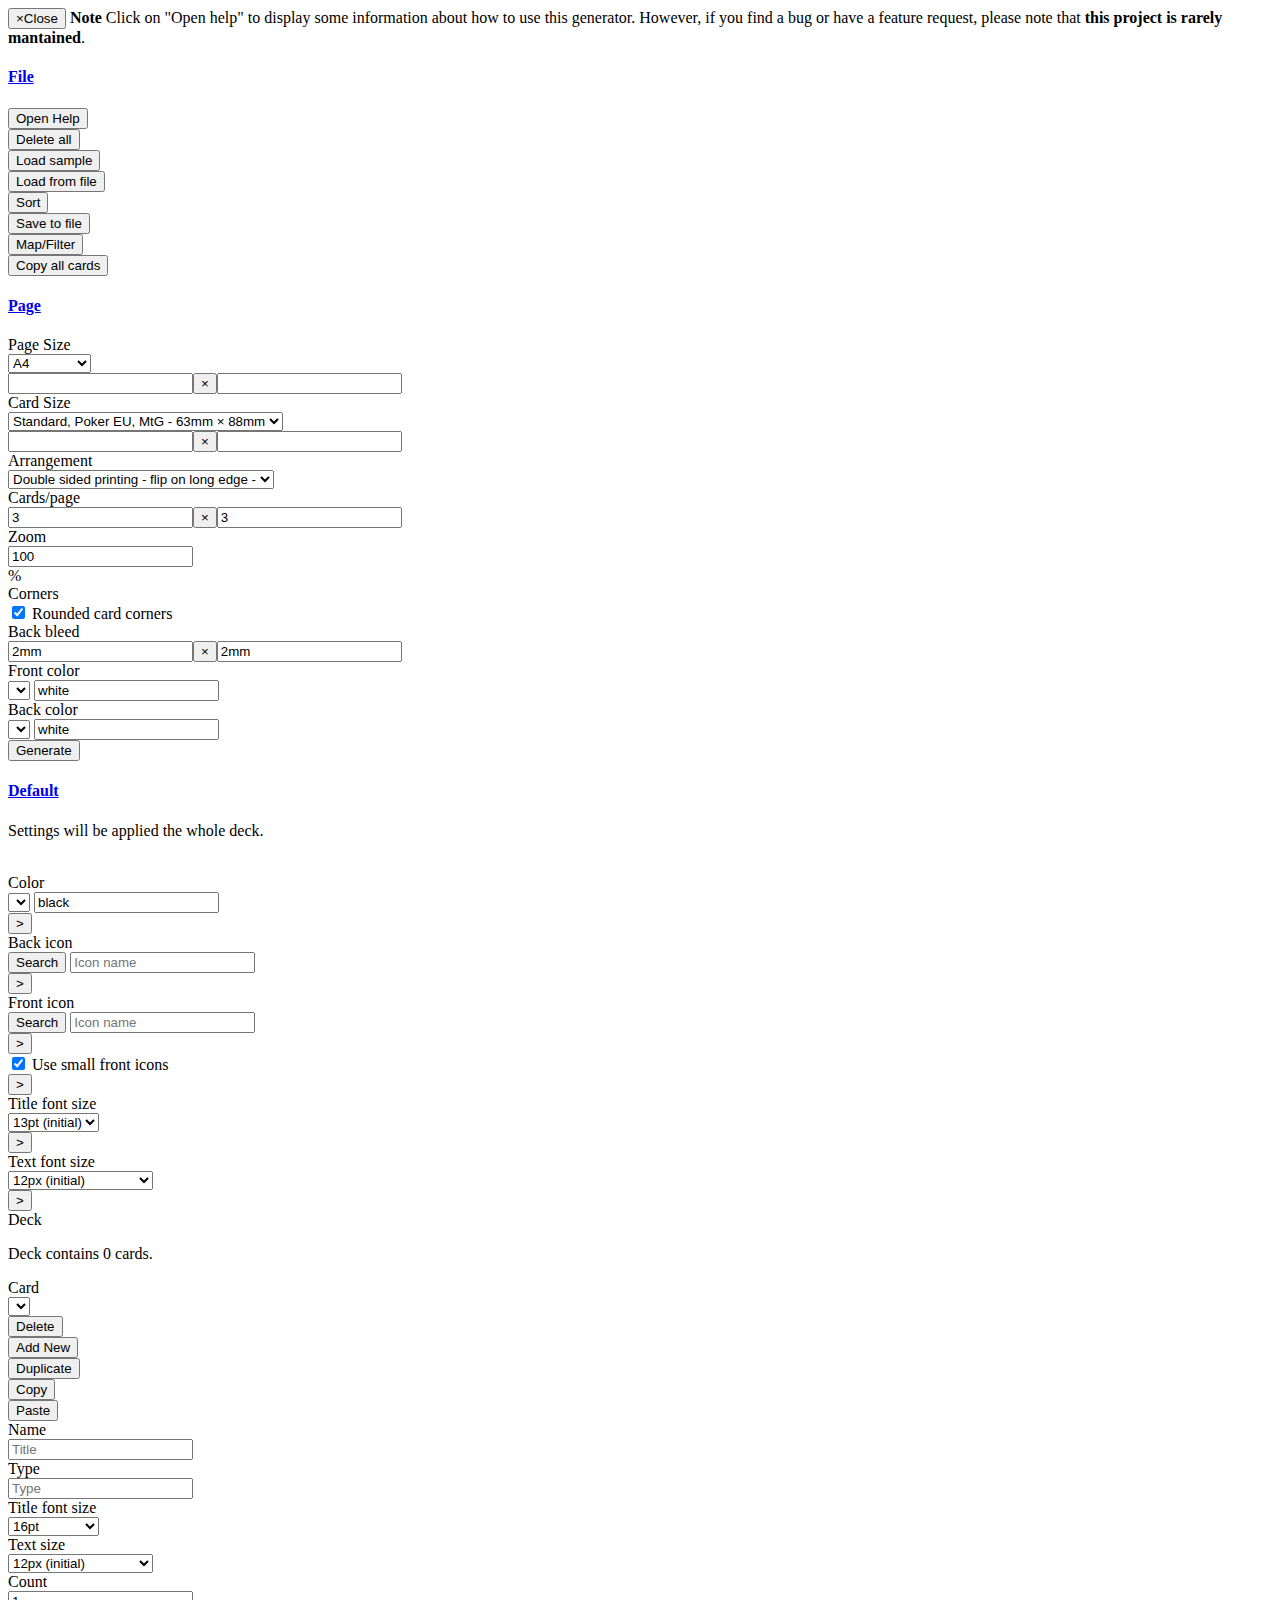
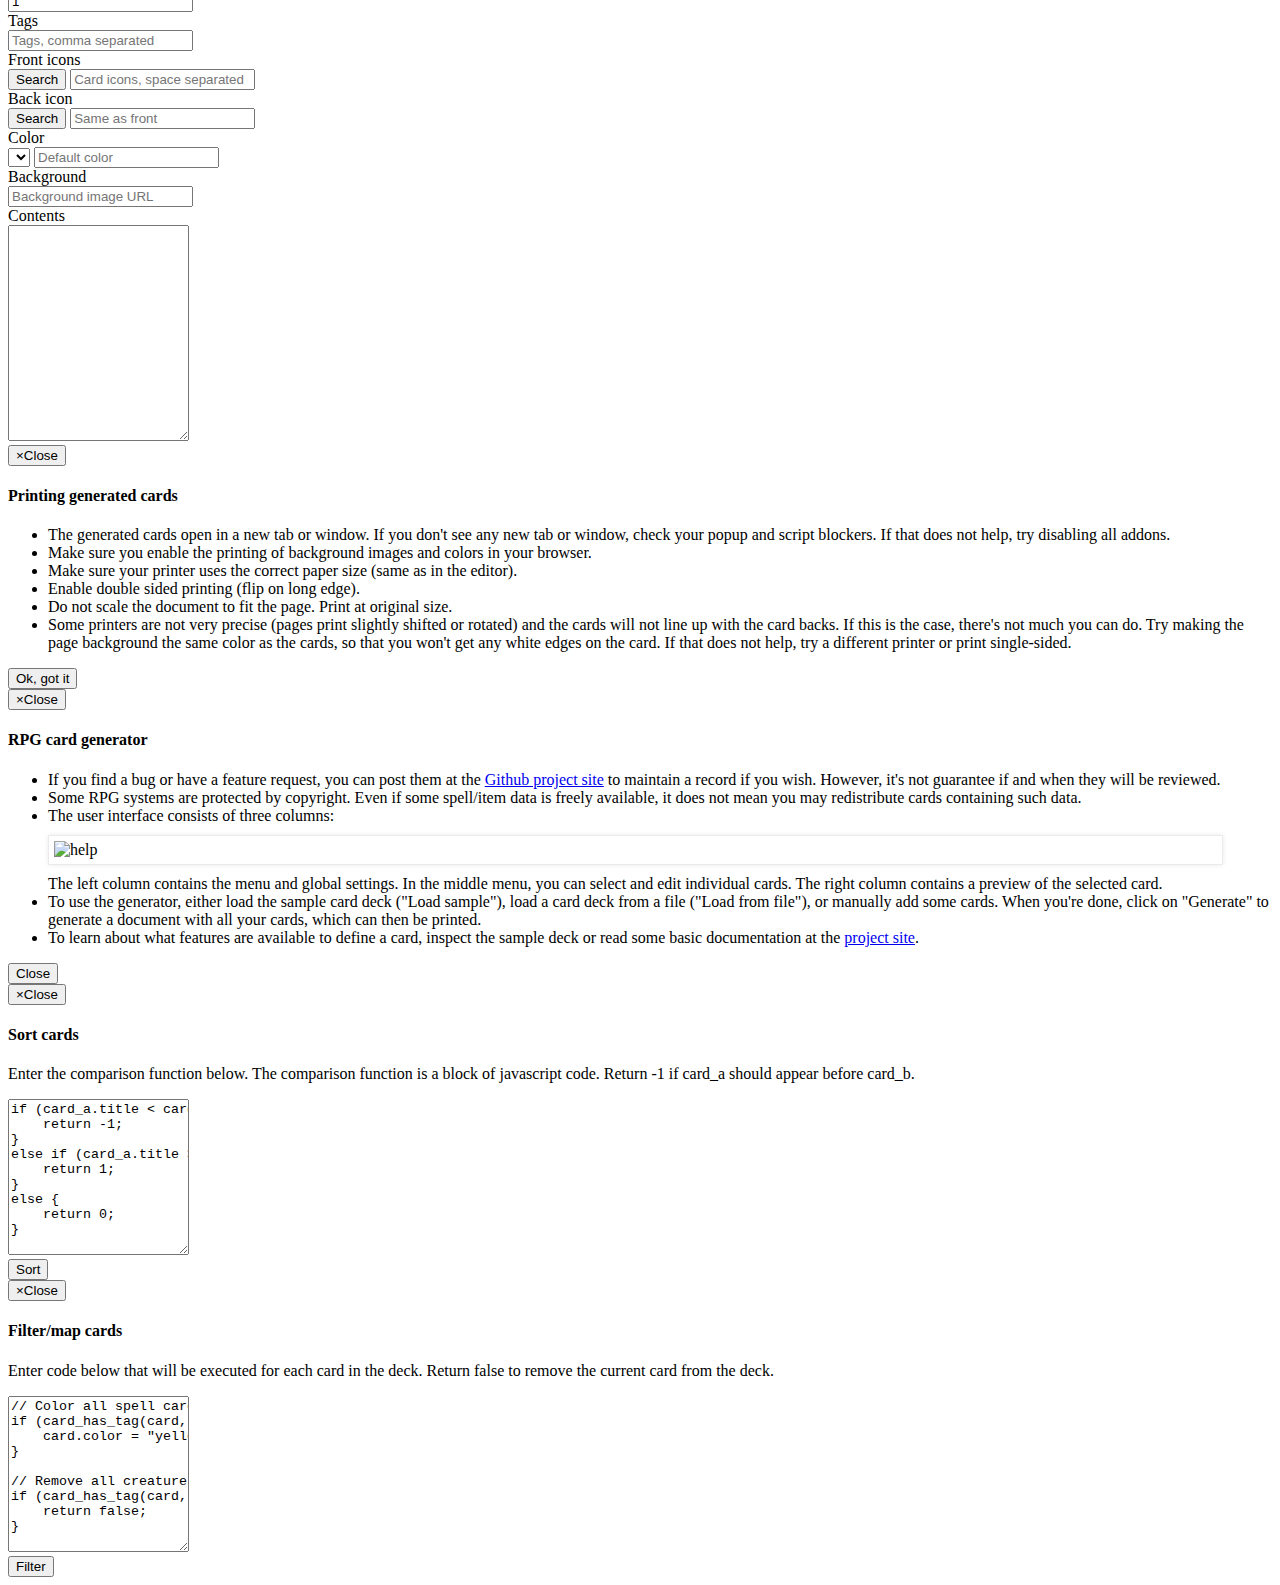
==== generator/index.html @ 1b995538 "feat: add a "card type" property that is editable in a dedicated input field and rendered right-alig" ====
﻿<!DOCTYPE html>
<html lang="en">

<head>
    <!-- Global site tag (gtag.js) - Google Analytics -->
    <!-- script async src="https://www.googletagmanager.com/gtag/js?id=UA-61016456-4"></script>
    <script>
        window.dataLayer = window.dataLayer || [];
        function gtag(){dataLayer.push(arguments);}
        gtag('js', new Date());

        gtag('config', 'UA-61016456-4');
    </script -->
    <title>RPG cards</title>
    <meta charset="UTF-8">
    <!-- Library: jQuery -->
    <script type="text/javascript" src="lib/jquery/jquery.min.js" charset="utf-8"></script>
    <!-- Library: Bootstrap -->
    <script type="text/javascript" src="lib/bootstrap/js/bootstrap.min.js" charset="utf-8"></script>
    <link rel="stylesheet" type="text/css" href="lib/bootstrap/css/bootstrap.min.css" />
    <link rel="stylesheet" type="text/css" href="lib/bootstrap/css/bootstrap-theme.min.css" />
    <!-- Library: Bootstrap typeahead -->
    <script type="text/javascript" src="lib/typeahead/bootstrap3-typeahead.min.js" charset="utf-8"></script>
    <!-- Library: Color picker -->
    <link href="lib/colorpicker/css/bootstrap-colorselector.css" rel="stylesheet" />
    <script type="text/javascript" src="lib/colorpicker/js/bootstrap-colorselector.js" charset="utf-8"></script>
    <!-- Data -->
    <script type="text/javascript" src="data/card_data_example.js"></script>
    <!-- Javascript -->
    <script type="text/javascript" src="js/common.js"></script>
    <script type="text/javascript" src="js/cards.js"></script>
    <script type="text/javascript" src="js/colors.js"></script>
    <script type="text/javascript" src="js/icons.js"></script>
    <script type="text/javascript" defer src="js/ui.js"></script>
    <!-- Fonts -->
    <link href='https://fonts.googleapis.com/css?family=Noto+Sans:400,700,400italic,700italic' rel='stylesheet'
        type='text/css'>
    <link href='https://fonts.googleapis.com/css?family=Lora:700' rel='stylesheet' type='text/css'>
    <link href="fonts/game-icons.css" rel="stylesheet" />
    <!-- CSS -->
    <link href="css/ui.css" rel="stylesheet" />
    <link href="css/cards.css" rel="stylesheet" />
    <link href="css/card-size.css" rel="stylesheet" />
    <link href="css/icons.css" rel="stylesheet" />
    <link href="css/custom-icons.css" rel="stylesheet" />
    <link href="css/style.css" rel="stylesheet" />
</head>

<body>
    <div class="container-fluid">
        <!--<h1 class="page-header">RPG card generator</h1>-->
        <div class="row">
            <div class="alert alert-warning alert-dismissible" role="alert">
                <button type="button" class="close" data-dismiss="alert"><span aria-hidden="true">&times;</span><span
                        class="sr-only">Close</span></button>
                <strong>Note</strong>
                Click on "Open help" to display some information about how to use this generator.
                However, if you find a bug or have a feature request, please note that <strong>this project is rarely mantained</strong>.
            </div>
        </div>
        <div class="row">
            <div class="col-md-12 col-lg-3">


                <div class="panel-group" id="accordion" role="tablist" aria-multiselectable="true">


                    <div class="panel panel-default">
                        <div class="panel-heading" role="tab" id="headingOne">
                            <h4 class="panel-title">
                                <a role="button" data-toggle="collapse" data-parent="#accordion" href="#collapseOne"
                                    aria-expanded="true" aria-controls="collapseOne">
                                    <!-- PANEL TITLE -->
                                    File
                                    <!-- /PANEL TITLE -->
                                </a>
                            </h4>
                        </div>
                        <div id="collapseOne" class="panel-collapse collapse in" role="tabpanel"
                            aria-labelledby="headingOne">
                            <div class="panel-body">
                                <!-- PANEL BODY -->
                                <form style="display:none" id="file-load-form">
                                    <input type="file" id="file-load" name="files[]" multiple class="form-control"
                                        style="display:none" />
                                </form>
                                <form role="form" class="form-horizontal">
                                    <div class="form-group">
                                        <div class="col-sm-6">
                                            <button type="button" class="btn btn-info btn-block" id="button-help">Open
                                                Help</button>
                                        </div>
                                        <div class="col-sm-6">
                                            <button type="button" class="btn btn-danger btn-block"
                                                id="button-clear">Delete all</button>
                                        </div>
                                    </div>
                                    <div class="form-group">
                                        <div class="col-sm-6">
                                            <button type="button" class="btn btn-primary btn-block"
                                                id="button-load-sample">Load sample</button>
                                        </div>
                                        <div class="col-sm-6">
                                            <button type="button" class="btn btn-primary btn-block"
                                                id="button-load">Load from file</button>
                                        </div>
                                    </div>
                                    <div class="form-group">
                                        <div class="col-sm-6">
                                            <button type="button" class="btn btn-primary btn-block"
                                                id="button-sort">Sort</button>
                                        </div>
                                        <div class="col-sm-6">
                                            <button type="button" class="btn btn-primary btn-block" id="button-save"
                                                onclick="ui_save_file()">Save to file</button>
                                            <a href="" download="rpg_cards.json" id="file-save-link"
                                                style="display:none">Hidden download link</a>
                                        </div>
                                    </div>
                                    <div class="form-group">
                                        <div class="col-sm-6">
                                            <button type="button" class="btn btn-primary btn-block"
                                                id="button-filter">Map/Filter</button>
                                        </div>
                                        <div class="col-sm-6">
                                            <button type="button" class="btn btn-primary btn-block"
                                                id="button-copy-all">Copy all cards</button>
                                        </div>
                                    </div>
                                    <!--<span class="help-block">Generated cards open in a new tab or window.</span>-->
                                </form>
                                <!-- /PANEL BODY -->
                            </div>
                        </div>
                    </div>


                    <div class="panel panel-default">
                        <div class="panel-heading" role="tab" id="headingTwo">
                            <h4 class="panel-title">
                                <a class="collapsed" role="button" data-toggle="collapse" data-parent="#accordion"
                                    href="#collapseTwo" aria-expanded="false" aria-controls="collapseTwo">
                                    <!-- PANEL TITLE -->
                                    Page
                                    <!-- /PANEL TITLE -->
                                </a>
                            </h4>
                        </div>
                        <div id="collapseTwo" class="panel-collapse collapse" role="tabpanel"
                            aria-labelledby="headingTwo">
                            <div class="panel-body">
                                <!-- PANEL BODY -->
                                <form role="form" class="form-horizontal">
                                    <div class="form-group">
                                        <label for="page-size" class="col-sm-4 control-label">Page Size</label>
                                        <div class="col-sm-8">
                                            <select class="form-control" id="page-size" data-option="page_size">
                                                <option value="210mm,297mm" selected>A4</option>
                                                <option value="210mm,280mm">PA4</option>
                                                <option value="8.5in,11in">US letter</option>
                                                <option value="2.5in,3.5in">2.5&quot; x 3.5&quot;</option>
                                                <option value="">Custom</option>
                                            </select>
                                        </div>
                                    </div>
                                    <div class="form-group" style="display: flex; align-items: center;">
                                        <div class="col-sm-4">
                                            <div class="text-right text-muted">
                                                <i id="page-orientation"></i>
                                            </div>
                                        </div>
                                        <div class="col-sm-8" style="display: flex;">
                                            <input type="text" id="page-width" class="form-control"
                                                data-option="page_width" value="">
                                            <div class="text-center"><button class="btn btn-secondary"
                                                    id="page-rotate">&times;</button></div>
                                            <input type="text" id="page-height" class="form-control"
                                                data-option="page_height" value="">
                                        </div>
                                    </div>
                                    <div class="form-group">
                                        <label for="card-size" class="col-sm-4 control-label">Card Size</label>
                                        <div class="col-sm-8">
                                            <select class="form-control" id="card-size" data-option="card_size">
                                                <option value="63mm,88mm">Standard, Poker EU, MtG - 63mm &times; 88mm</option>
                                                <option value="2.5in,3.5in">Standard, Poker US - 2 1/2” &times; 3 1/2”</option>
                                                <option value="2.25in,3.5in">Standard, American - 2 1/4” &times; 3 1/2”</option>
                                                <option value="2.3125in,3.5625in">Standard, European - 2 5/16” &times; 3 9/16”</option>
                                                <option value="3in,2in">Standard Small - 3” &times; 2”</option>
                                                <option value="3.5in,5in">Standard Large - 3 1/2” &times; 5”</option>
                                                <option value="3.5in,5.5in">Standard Jumbo - 3 1/2” &times; 5 1/2”</option>
                                                <option value="1.75in,2.5in">Mini - 1 3/4” &times; 2 1/2”</option>
                                                <option value="1.625in,2.5in">Mini, American - 1 5/8” &times; 2 1/2”</option>
                                                <option value="1.6875in,2.625in">Mini, European - 1 11/16” &times; 2 5/8”</option>
                                                <option value="2.25in,3.5in">Bridge - 2 1/4” &times; 3 1/2”</option>
                                                <option value="2.75in,4.75in">Tarot - 2 3/4” &times; 4 3/4”</option>
                                                <option value="3.5in,6in">Tarot Large - 3 1/2” &times; 6”</option>
                                                <option value="3.5in,2in">Business - 3 1/2” &times; 2”</option>
                                                <option value="1.75in,3.5in">Domino - 1 3/4” &times; 3 1/2”</option>
                                                <option value="3in,4.5in">Index Small - 3” &times; 4 1/2”</option>
                                                <option value="3in,5in">Index Regular - 3” &times; 5”</option>
                                                <option value="3in,5.5in">Index Large - 3” &times; 5 1/2”</option>
                                                <option value="4.75in,7in">Index Giant - 4 3/4” &times; 7”</option>
                                                <option value="3in,3in">Square Small - 3” &times; 3”</option>
                                                <option value="3.5in,3.5in">Square Regular - 3 1/2” &times; 3 1/2”</option>
                                                <option value="4.75in,4.75in">Square Large - 4 3/4” &times; 4 3/4”</option>
                                                <option value="7.5in,5.0in">7 1/2” &times; 5”</option>
                                                <option value="">Custom</option>
                                            </select>
                                        </div>
                                    </div>
                                    <div class="form-group" style="display: flex; align-items: center;">
                                        <div class="col-sm-4">
                                            <div class="text-right text-muted">
                                                <i id="card-orientation"></i>
                                            </div>
                                        </div>
                                        <div class="col-sm-8" style="display: flex;">
                                            <input type="text" id="card-width" class="form-control"
                                                data-option="card_width" value="">
                                            <div class="text-center"><button class="btn btn-secondary"
                                                    id="card-rotate">&times;</button></div>
                                            <input type="text" id="card-height" class="form-control"
                                                data-option="card_height" value="">
                                        </div>
                                    </div>
                                    <div class="form-group">
                                        <label for="card-arrangement" class="col-sm-4 control-label">Arrangement</label>
                                        <div class="col-sm-8">
                                            <select class="form-control" id="card-arrangement"
                                                data-option="card_arrangement">
                                                <option value="doublesided" selected>Double sided printing - flip on long edge -</option>
                                                <option value="front_only">Front side only</option>
                                                <option value="side_by_side">Side by side</option>
                                                <option value="side_by_side_alt">Side by side, alternating</option>
                                            </select>
                                        </div>
                                    </div>
                                    <div class="form-group">
                                        <label for="page-rows" class="col-sm-4 control-label">Cards/page</label>
                                        <div class="col-sm-8" style="display: flex;">
                                            <input type="number" id="page-rows" class="form-control"
                                                data-option="page_rows" value="3">
                                            <div class="text-center"><button class="btn btn-secondary"
                                                    id="grid-rotate">&times;</button></div>
                                            <input type="number" id="page-columns" class="form-control"
                                                data-option="page_columns" value="3">
                                        </div>
                                    </div>
                                    <div class="form-group">
                                        <label for="foreground-color" class="col-sm-4 control-label">Zoom</label>
                                        <div class="col-sm-8">
                                            <div class="input-group">
                                                <input type="number" id="page-zoom" class="form-control"
                                                    data-option="page_zoom" value="100">
                                                <div class="input-group-addon">%</div>
                                            </div>
                                        </div>
                                    </div>
                                    <div class="form-group">
                                        <label for="rounded-corners" class="col-sm-4 control-label">Corners</label>
                                        <div class="col-sm-8">
                                            <div class="checkbox">
                                                <label>
                                                    <input type="checkbox" checked id="rounded-corners"
                                                        data-option="rounded_corners" value="1"> Rounded card corners
                                                </label>
                                            </div>
                                        </div>
                                    </div>
                                    <div class="form-group">
                                        <label for="back-bleed" class="col-sm-4 control-label">Back bleed</label>
                                        <div class="col-sm-8" style="display: flex;">
                                            <input type="text" id="back-bleed-width" class="form-control"
                                                data-option="back_bleed_width" value="2mm">
                                            <div class="text-center"><button class="btn btn-secondary"
                                                    id="grid-rotate">&times;</button></div>
                                            <input type="text" id="back-bleed-height" class="form-control"
                                                data-option="back_bleed_height" value="2mm">
                                        </div>
                                    </div>
                                    <div class="form-group">
                                        <label for="foreground-color" class="col-sm-4 control-label">Front color</label>
                                        <div class="col-sm-8">
                                            <div class="input-group">
                                                <select id="foreground_color_selector"
                                                    class="colorselector-data"></select>
                                                <input type="text" id="foreground-color" class="form-control"
                                                    placeholder="Front page color" data-property="color" value="white">
                                            </div>
                                        </div>
                                    </div>
                                    <div class="form-group">
                                        <label for="background-color" class="col-sm-4 control-label">Back color</label>
                                        <div class="col-sm-8">
                                            <div class="input-group">
                                                <select id="background_color_selector"
                                                    class="colorselector-data"></select>
                                                <input type="text" id="background-color" class="form-control"
                                                    placeholder="Back page color" data-property="color" value="white">
                                            </div>
                                        </div>
                                    </div>
                                </form>
                                <form role="form" class="form-horizontal">
                                    <div class="form-group">
                                        <div class="col-sm-12">
                                            <button type="button" class="btn btn-success btn-block"
                                                id="button-generate">Generate</button>
                                        </div>
                                    </div>
                                </form>
                                <!-- /PANEL BODY -->
                            </div>
                        </div>
                    </div>


                    <div class="panel panel-default">
                        <div class="panel-heading" role="tab" id="headingThree">
                            <h4 class="panel-title">
                                <a class="collapsed" role="button" data-toggle="collapse" data-parent="#accordion"
                                    href="#collapseThree" aria-expanded="false" aria-controls="collapseThree">
                                    <!-- PANEL TITLE -->
                                    Default
                                    <!-- /PANEL TITLE -->
                                </a>
                            </h4>
                        </div>
                        <div id="collapseThree" class="panel-collapse collapse" role="tabpanel"
                            aria-labelledby="headingThree">
                            <div class="panel-body">
                                <!-- PANEL BODY -->
                                <form role="form" class="form-horizontal">
                                    <p>
                                        Settings will be applied the whole deck.<br><br>
                                    </p>
                                    <div class="form-group">
                                        <label for="default-color-selector" class="col-sm-4 control-label">Color</label>
                                        <div class="col-sm-6">
                                            <div class="input-group">
                                                <select id="default-color-selector" class="colorselector-data"></select>
                                                <input type="text" id="default-color" class="form-control"
                                                    placeholder="Card color" data-property="color" value="black">
                                            </div>
                                        </div>
                                        <div class="col-sm-2">
                                            <button type="button" class="btn btn-primary btn-block" id="button-apply-default-color"
                                                onclick="">&gt;</button>
                                        </div>
                                    </div>
                                    <div class="form-group">
                                        <label for="default-icon-back" class="col-sm-4 control-label">Back icon</label>
                                        <div class="col-sm-6">
                                            <div class="input-group">
                                                <span class="input-group-btn">
                                                    <button class="btn btn-default icon-select-button"
                                                        type="button">Search</button>
                                                </span>
                                                <input type="text" id="default-icon-back" class="form-control icon-list"
                                                    placeholder="Icon name">
                                            </div>
                                        </div>
                                        <div class="col-sm-2">
                                            <button type="button" class="btn btn-primary btn-block" id="button-apply-default-icon-back"
                                                onclick="">&gt;</button>
                                        </div>
                                    </div>
                                    <div class="form-group">
                                        <label for="default-icon-front" class="col-sm-4 control-label">Front icon</label>
                                        <div class="col-sm-6">
                                            <div class="input-group">
                                                <span class="input-group-btn">
                                                    <button class="btn btn-default icon-select-button"
                                                        type="button">Search</button>
                                                </span>
                                                <input type="text" id="default-icon-front" class="form-control icon-list"
                                                    placeholder="Icon name">
                                            </div>
                                        </div>
                                        <div class="col-sm-2">
                                            <button type="button" class="btn btn-primary btn-block" id="button-apply-default-icon-front"
                                                onclick="">&gt;</button>
                                        </div>
                                    </div>
                                    <div class="form-group">
                                        <label for="small-icons" class="col-sm-4 control-label"></label>
                                        <div class="col-sm-6">
                                            <div class="checkbox">
                                                <label>
                                                    <input type="checkbox" checked id="small-icons"> Use small front
                                                    icons
                                                </label>
                                            </div>
                                        </div>
                                        <div class="col-sm-2">
                                            <button type="button" class="btn btn-primary btn-block" id=""
                                                onclick="">&gt;</button>
                                        </div>
                                    </div>
                                    <div class="form-group">
                                        <label for="default-title-size" class="col-sm-4 control-label">Title font size</label>
                                        <div class="col-sm-6">
                                            <select class="form-control" id="default-title-size">
                                                <option value="16">16pt</option>
                                                <option value="15">15pt</option>
                                                <option value="14">14pt</option>
                                                <option value="13" selected>13pt (initial)</option>
                                                <option value="12">12pt</option>
                                                <option value="11">11pt</option>
                                                <option value="10">10pt</option>
                                            </select>
                                        </div>
                                        <div class="col-sm-2">
                                            <button type="button" class="btn btn-primary btn-block" id="button-apply-default-font-title"
                                                onclick="">&gt;</button>
                                        </div>
                                    </div>
                                    <div class="form-group">
                                        <label for="default-card-font-size" class="col-sm-4 control-label">Text font size</label>
                                        <div class="col-sm-6">
                                            <select class="form-control" id="default-card-font-size">
                                                <option value="12" selected>12px (initial)</option>
                                                <option value="11">11px</option>
                                                <option value="inherit">10.66px (inherit: 8pt)</option>
                                                <option value="10">10px</option>
                                                <option value="9">9px</option>
                                                <option value="smaller">8.88px (smaller)</option>
                                                <option value="8">8px</option>
                                            </select>
                                        </div>
                                        <div class="col-sm-2">
                                            <button type="button" class="btn btn-primary btn-block" id="button-apply-default-font-card"
                                                onclick="">&gt;</button>
                                        </div>
                                    </div>
                                </form>
                                <!-- /PANEL BODY -->
                            </div>
                        </div>
                    </div>


                </div>


            </div>
            <div class="col-md-12 col-lg-5">
                <!--<h3>Card</h3>-->
                <form class="form-horizontal" role="form">
                    <div class="form-group">
                        <label for="selected-card" class="col-sm-2 control-label">Deck</label>
                        <div class="col-sm-10">
                            <p class="form-control-static" id="total_card_count">Deck contains 0 cards.</p>
                        </div>
                    </div>
                    <div class="form-group">
                        <label for="selected-card" class="col-sm-2 control-label">Card</label>
                        <div class="col-sm-10">
                            <select class="form-control" id="selected-card"></select>
                        </div>
                    </div>
                    <div class="form-group">
                        <label class="col-sm-2 control-label"></label>
                        <div class="col-sm-2 pr-1">
                            <button type="button" class="btn btn-danger btn-block" id="button-delete-card">Delete</button>
                        </div>
                        <div class="col-sm-2 px-1">
                            <button type="button" class="btn btn-primary btn-block" id="button-add-card">Add New</button>
                        </div>
                        <div class="col-sm-2 px-1">
                            <button type="button" class="btn btn-primary btn-block" id="button-duplicate-card">Duplicate</button>
                        </div>
                        <div class="col-sm-2 px-1">
                            <button type="button" class="btn btn-primary btn-block" id="button-copy-card">Copy</button>
                        </div>
                        <div class="col-sm-2 pl-1">
                            <button type="button" class="btn btn-primary btn-block" id="button-paste-card">Paste</button>
                        </div>
                    </div>
                    <div class="form-group">
                        <label for="card-title" class="col-sm-2 control-label">Name</label>
                        <div class="col-sm-10">
                            <input type="text" id="card-title" class="form-control" placeholder="Title">
                        </div>
                    </div>
                    <div class="form-group">
                        <label for="card-type" class="col-sm-2 control-label">Type</label>
                        <div class="col-sm-10">
                            <input type="text" id="card-type" data-property="card_type" class="form-control" placeholder="Type">
                        </div>
                    </div>
                    <div class="form-group">
                        <label for="card-title-size" class="col-sm-2 control-label">Title font size</label>
                        <div class="col-sm-10">
                            <select class="form-control" id="card-title-size" data-property="title_size">
                                <option value="16">16pt</option>
                                <option value="15">15pt</option>
                                <option value="14">14pt</option>
                                <option value="13">13pt (initial)</option>
                                <option value="12">12pt</option>
                                <option value="11">11pt</option>
                                <option value="10">10pt</option>
                            </select>
                        </div>
                    </div>
                    <div class="form-group">
                        <label for="card-font-size" class="col-sm-2 control-label">Text size</label>
                        <div class="col-sm-10">
                            <select class="form-control" id="card-font-size" data-property="card_font_size">
                                <option value="12">12px (initial)</option>
                                <option value="11">11px</option>
                                <option value="inherit">10.66px (inherit: 8pt)</option>
                                <option value="10">10px</option>
                                <option value="9">9px</option>
                                <option value="smaller">8.88px (smaller)</option>
                                <option value="8">8px</option>
                            </select>
                        </div>
                    </div>
                    <div class="form-group">
                        <label for="card-count" class="col-sm-2 control-label">Count</label>
                        <div class="col-sm-10">
                            <input type="number" id="card-count" class="form-control" placeholder="Count"
                                data-property="count" value="1">
                        </div>
                    </div>
                    <div class="form-group">
                        <label for="card-tags" class="col-sm-2 control-label">Tags</label>
                        <div class="col-sm-10">
                            <input type="text" id="card-tags" class="form-control" placeholder="Tags, comma separated">
                        </div>
                    </div>
                    <div class="form-group">
                        <label for="card-icon" class="col-sm-2 control-label">Front icons</label>
                        <div class="col-sm-10">
                            <div class="input-group">
                                <span class="input-group-btn">
                                    <button class="btn btn-default icon-select-button" type="button">Search</button>
                                </span>
                                <input type="text" id="card-icon" class="form-control icon-list"
                                    placeholder="Card icons, space separated" data-property="icon_front">
                            </div>
                        </div>
                    </div>
                    <div class="form-group">
                        <label for="card-icon-back" class="col-sm-2 control-label">Back icon</label>
                        <div class="col-sm-10">
                            <div class="input-group">
                                <span class="input-group-btn">
                                    <button class="btn btn-default icon-select-button" type="button">Search</button>
                                </span>
                                <input type="text" id="card-icon-back" class="form-control icon-list"
                                    placeholder="Same as front" data-property="icon_back">
                            </div>
                        </div>
                    </div>
                    <div class="form-group">
                        <label for="card-color" class="col-sm-2 control-label">Color</label>
                        <div class="col-sm-10">
                            <div class="input-group">
                                <select id="card-color-selector" class="colorselector-data"></select>
                                <input type="text" id="card-color" class="form-control" placeholder="Default color"
                                    data-property="color">
                            </div>
                        </div>
                    </div>
                    <div class="form-group">
                        <label for="card-background" class="col-sm-2 control-label">Background</label>
                        <div class="col-sm-10">
                            <input type="text" id="card-background" class="form-control"
                                placeholder="Background image URL" data-property="background_image">
                        </div>
                    </div>
                    <div class="form-group">
                        <label for="card-contents" class="col-sm-2 control-label">Contents</label>
                        <div class="col-sm-10">
                            <textarea class="form-control" rows="14" id="card-contents"></textarea>
                        </div>
                    </div>
                </form>
            </div>
            <div class="col-md-12 col-lg-4">
                <!--<h3>Preview</h3>-->
                <div id="preview-container" class="preview-container">
                </div>
            </div>
        </div>
    </div>
    <!-- Modal -->
    <div class="modal" id="print-modal" tabindex="-1" role="dialog">
        <div class="modal-dialog">
            <div class="modal-content">
                <div class="modal-header">
                    <button type="button" class="close" data-dismiss="modal"><span
                            aria-hidden="true">&times;</span><span class="sr-only">Close</span></button>
                    <h4 class="modal-title" id="myModalLabel">Printing generated cards</h4>
                </div>
                <div class="modal-body">
                    <ul>
                        <li>The generated cards open in a new tab or window. If you don't see any new tab or window,
                            check your popup and script blockers. If that does not help, try disabling all addons.</li>
                        <li>Make sure you enable the printing of background images and colors in your browser.</li>
                        <li>Make sure your printer uses the correct paper size (same as in the editor).</li>
                        <li>Enable double sided printing (flip on long edge).</li>
                        <li>Do not scale the document to fit the page. Print at original size.</li>
                        <li>
                            Some printers are not very precise (pages print slightly shifted or rotated) and the cards
                            will not line up with the card backs.
                            If this is the case, there's not much you can do.
                            Try making the page background the same color as the cards, so that you won't get any white
                            edges on the card.
                            If that does not help, try a different printer or print single-sided.
                        </li>
                    </ul>
                </div>
                <div class="modal-footer">
                    <button type="button" class="btn btn-default" data-dismiss="modal">Ok, got it</button>
                </div>
            </div>
        </div>
    </div>
    <!-- Modal (Info)-->
    <div class="modal" id="help-modal" tabindex="-1" role="dialog">
        <div class="modal-dialog">
            <div class="modal-content">
                <div class="modal-header">
                    <button type="button" class="close" data-dismiss="modal"><span
                            aria-hidden="true">&times;</span><span class="sr-only">Close</span></button>
                    <h4 class="modal-title" id="myModalLabel">RPG card generator</h4>
                </div>
                <div class="modal-body">
                    <ul>
                        <li>
                            If you find a bug or have a feature request, you can post them at the <a
                                href="https://github.com/crobi/rpg-cards/issues">Github project site</a> to maintain a
                            record if you wish.
                            However, it's not guarantee if and when they will be reviewed.
                        </li>
                        <li>Some RPG systems are protected by copyright. Even if some spell/item data is freely
                            available, it does not mean you may redistribute cards containing such data.</li>
                        <li>
                            The user interface consists of three columns:
                            <img alt="help" src="img/help/help.png"
                                style="max-width:95%; display:block; padding: 5px; margin: 10px 0 10px 0; border: 1px solid #ebebeb; box-shadow: 0 0 5px #ebebeb;" />
                            The left column contains the menu and global settings.
                            In the middle menu, you can select and edit individual cards.
                            The right column contains a preview of the selected card.
                        </li>
                        <li>
                            To use the generator, either load the sample card deck ("Load sample"),
                            load a card deck from a file ("Load from file"),
                            or manually add some cards.
                            When you're done, click on "Generate" to generate a document with all your cards, which can
                            then be printed.
                        </li>
                        <li>
                            To learn about what features are available to define a card, inspect the sample deck or
                            read some basic documentation at the <a href="http://crobi.github.io/rpg-cards/">project
                                site</a>.
                        </li>
                    </ul>
                </div>
                <div class="modal-footer">
                    <button type="button" class="btn btn-default" data-dismiss="modal">Close</button>
                </div>
            </div>
        </div>
    </div>
    <!-- Modal (Sort)-->
    <div class="modal" id="sort-modal" tabindex="-1" role="dialog">
        <div class="modal-dialog">
            <div class="modal-content">
                <div class="modal-header">
                    <button type="button" class="close" data-dismiss="modal"><span
                            aria-hidden="true">&times;</span><span class="sr-only">Close</span></button>
                    <h4 class="modal-title" id="myModalLabel">Sort cards</h4>
                </div>
                <div class="modal-body">
                    <p>
                        Enter the comparison function below.
                        The comparison function is a block of javascript code.
                        Return -1 if card_a should appear before card_b.
                    </p>
                    <textarea class="form-control" rows="10" id="sort-function" wrap="off">
if (card_a.title < card_b.title) {
    return -1;
}
else if (card_a.title > card_b.title) {
    return 1;
}
else {
    return 0;
}
                    </textarea>
                </div>
                <div class="modal-footer">
                    <button type="button" class="btn btn-default" id="sort-execute">Sort</button>
                </div>
            </div>
        </div>
    </div>
    <!-- Modal (Filter)-->
    <div class="modal" id="filter-modal" tabindex="-1" role="dialog">
        <div class="modal-dialog">
            <div class="modal-content">
                <div class="modal-header">
                    <button type="button" class="close" data-dismiss="modal"><span
                            aria-hidden="true">&times;</span><span class="sr-only">Close</span></button>
                    <h4 class="modal-title" id="myModalLabel">Filter/map cards</h4>
                </div>
                <div class="modal-body">
                    <p>
                        Enter code below that will be executed for each card in the deck.
                        Return false to remove the current card from the deck.
                    </p>
                    <textarea class="form-control" rows="10" id="filter-function" wrap="off">
// Color all spell cards yellow
if (card_has_tag(card, "spell")) {
    card.color = "yellow";
}

// Remove all creature cards
if (card_has_tag(card, "creature")) {
    return false;
}
                    </textarea>
                </div>
                <div class="modal-footer">
                    <button type="button" class="btn btn-default" id="filter-execute">Filter</button>
                </div>
            </div>
        </div>
    </div>
</body>

</html>
---- generator/css/cards.css ----
.card {
    border: 2mm solid;
    box-sizing: border-box;
    position: relative;
    display: flex;
    flex-direction: column;
    font-family: 'Noto Sans', 'Myriad Pro', Calibri, Helvetica, Arial, sans-serif;
    font-size: 8pt;
    overflow: hidden;
}

.card.rounded-corners {
    border-radius: 4px;
}

.card-content-container {
    padding:2mm;
    padding-top:1mm;
    border-radius: 2mm;
    margin-top:0px;
    background-color: white;
    border-color: inherit;
    display: flex;
    flex-direction: column;
    flex: 1;
    font-size: inherit;
}

.card-back {
/*     background-color: white; */
    border-radius: 4mm;
    border-color: inherit;
    margin: 3mm;
    flex: 1;
    display: flex;
}

.card-back-inner {
    margin: 3mm;
    border: 1mm solid;
    border-color: inherit;
    border-radius: 4mm;
    flex: 1;
    display: flex;
    flex-direction: row;
    flex-wrap: wrap;
    justify-content: center;
    align-items: center;
}

.card-back-icon {
    width: 1in;
    height: 1in;
    border: 4mm solid;
    border-color: inherit;
    border-radius: 4mm;
    background-repeat: no-repeat;
    background-size: contain;
}

.card-header {
    display: flex;
}
.card-header > * {
    flex-grow: 1;
}

.card-title-icon, .card-font-size-icon {
    width: 12mm;
    height: 12mm;
    background-repeat: no-repeat;
    background-size: contain;
    background-color: inherit;
    border-color: inherit;
}
.card-title-icon-container, .card-font-size-icon-container  {
    border-radius: 1mm;
    background-color: inherit;
    border-color: inherit;
}

.card-title-inlineicon, .card-font-size-inlineicon {
    width: auto;
    height: 100%;
    background-repeat: no-repeat;
    background-size: contain;
    background-color: inherit;
    border-color: inherit;
    margin: -1mm 0 0mm 1mm;
}
.card-title-inlineicon-container {
    display: flex;
    justify-content: flex-end;
    background-color: inherit;
    border-color: inherit;
    padding: 1mm 0 1mm 1mm;
}

.card-type  {
    display: flex;
    justify-content: flex-end;
    background-color: inherit;
    color: white;
    height: 8mm;
    width: 100%;
    font-family: Lora, 'Calisto MT', 'Bookman Old Style', Bookman, 'Goudy Old Style', Garamond, 'Hoefler Text', 'Bitstream Charter', Georgia, serif;
    font-variant: small-caps;
    font-weight: bold;
    font-size: 10pt;
    line-height: 7.5mm;
}

.card-title {
    height: 8mm;
    padding-left: 2mm;
    font-family: Lora, 'Calisto MT', 'Bookman Old Style', Bookman, 'Goudy Old Style', Garamond, 'Hoefler Text', 'Bitstream Charter', Georgia, serif;
    font-variant: small-caps;
    font-weight: bold;
    background-color: inherit;
    color: white;
}
.card-title-16 {
    font-size: 16pt;
    line-height: 6.5mm;
}
.card-title-15 {
    font-size: 15pt;
    line-height: 6.5mm;
}
.card-title-14 {
    font-size: 14pt;
    line-height: 6.5mm;
}
.card-title-13 {
    font-size: 13pt;
    line-height: 7mm;
}
.card-title-12 {
    font-size: 12pt;
    line-height: 7mm;
}
.card-title-11 {
    font-size: 11pt;
    line-height: 7.5mm;
}
.card-title-10 {
    font-size: 10pt;
    line-height: 7.5mm;
}
.card-font-size-12 {
    font-size: 12px;
    line-height: 1.3;
}
.card-font-size-11 {
    font-size: 11px;
    line-height: 1.3;
}
.card-font-size-10 {
    font-size: 10px;
    line-height: 1.3;
}
.card-font-size-9 {
    font-size: 9px;
    line-height: 1.3;
}
.card-font-size-8 {
    font-size: 8px;
    line-height: 1.3;
}
.card-font-size-smaller {
    font-size: smaller;
    line-height: 1.3;
}
.card-subtitle {
    margin-bottom: 0.0em;
    line-height: 18px;
    font-family: 'Noto Sans', 'Myriad Pro', Calibri, Helvetica, Arial, sans-serif;
    font-size: 10pt;
    font-style: italic;
}
.card-picture {
    height: 80px;
    line-height: 18px;
    margin-bottom: 0.0em;
}
.card-inline-icon {
    background-size: auto 80%;
    background-repeat: no-repeat;
    background-position: center center;
    position: relative;
    border-radius: 2mm;
}

.card-inline-icon.align-left {
    align-self: flex-start;
}

.card-inline-icon.align-right {
    align-self: flex-end;
}

.card-inline-icon.align-center {
    align-self: center;
}

.card-property-line {
    text-indent: -1em;
    margin-left: 1em;
    color: black;
}

.card-property-name {
    display: inline;
    font-size: inherit;
}
.card-property-text {
    display: inline;
}

.card-section {
    border-bottom: 1px solid;
    font-size: 10pt;
    font-variant: small-caps;
    font-weight: normal;
    letter-spacing: 1px;
    margin: 0;
    border-color: inherit;
}

.card-section + .card-element {
    margin-top: 0.3em;
}

.card-p {

}

.card-fill {flex:1;}

.card-description-line {
    margin-top: 0.5em;
    margin-bottom: 0.0em;
    color: black;
}
.card-description-name {
    display: inline;
    font-size: inherit;
    font-style: italic;
}
/* .card-description-name::after {
    content: ".";
} */
.card-description-text {
    display: inline;
}

.card-ruler {
    width: 100%;
    height: 1.0mm;
    margin-top: 0.3em;
    margin-bottom: 0.3em;
}

.card-p2e-ruler {
    width: 100%;
    height: 1.0mm;
    margin-top: 0;
    margin-bottom: 0;
}

.card-box {
    display: inline;
    height: 10mm;
    width: 10mm;
    margin-right: 0.3em;
}

.card-stats {
    width: 100%
}
.card-stats-sw-derived {
    margin-top: 0;
    margin-bottom: 0;
}

.card-stats-header {
    text-align: center;
    padding: 0;
    width: 16.6%;
}

.card-stats-cell {
    text-align: center;
    padding: 0;
}

.card-bullet-line {
    color: black;
    padding-left: 16px;
    padding-bottom: 0;
    margin-bottom: 0;
    margin-top: 0;
}

.card-bullet {
    margin-bottom: 0;
    margin-top: 0;
    font-size: inherit;
}

.card-p2e-trait-container {
    display: flex;
    flex-direction: row;
    flex-wrap: wrap;
    justify-content: flex-start;
}

.card-p2e-trait {
    border-style: double;
    border-width: 2px;
    color: white;
    font-style: normal;
    font-variant: small-caps;
    font-weight: bold;
    padding-right: 5px;
    padding-left: 5px;
    text-align: left;
    text-indent: 0em;
    display: inline-block;
    margin: 0;
}

.card-p2e-trait-common {
    border-color: #d8c483;
    background-color: #522e2c;
}

.card-p2e-trait-uncommon {
    background-color: #c45500;
    border-color: #d8c483;
}

.card-p2e-trait-rare {
    background-color: #022661;
    border-color: #d8c483;
}

.card-p2e-trait-alignment {
    background-color: #576294;
    border-color: #d8c483;
}

.card-p2e-trait-size {
    background-color: #3A7B58;
    border-color: #d8c483;
}

.card-p2e-attribute-line {
    color: black;
}

.card-p2e-attributes-text {
    margin: 0;
    font-size: 9.5px;
}
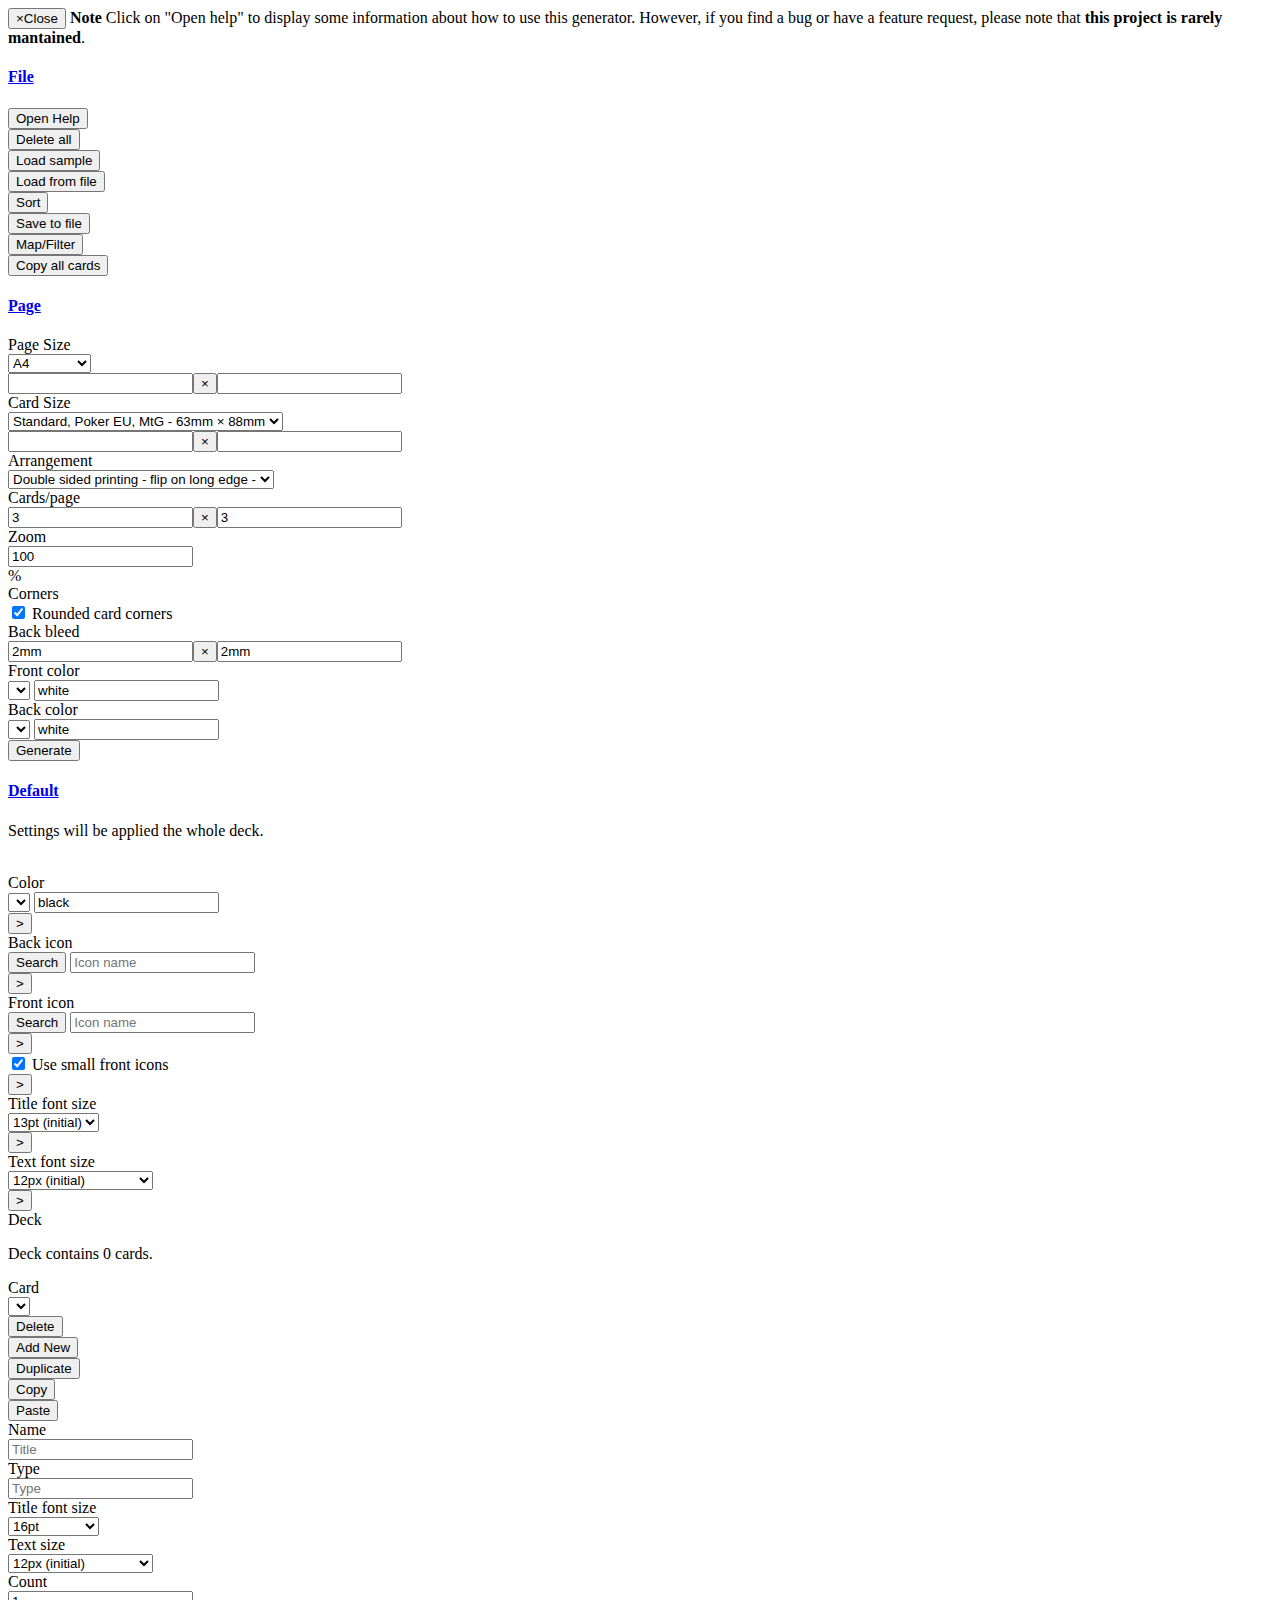
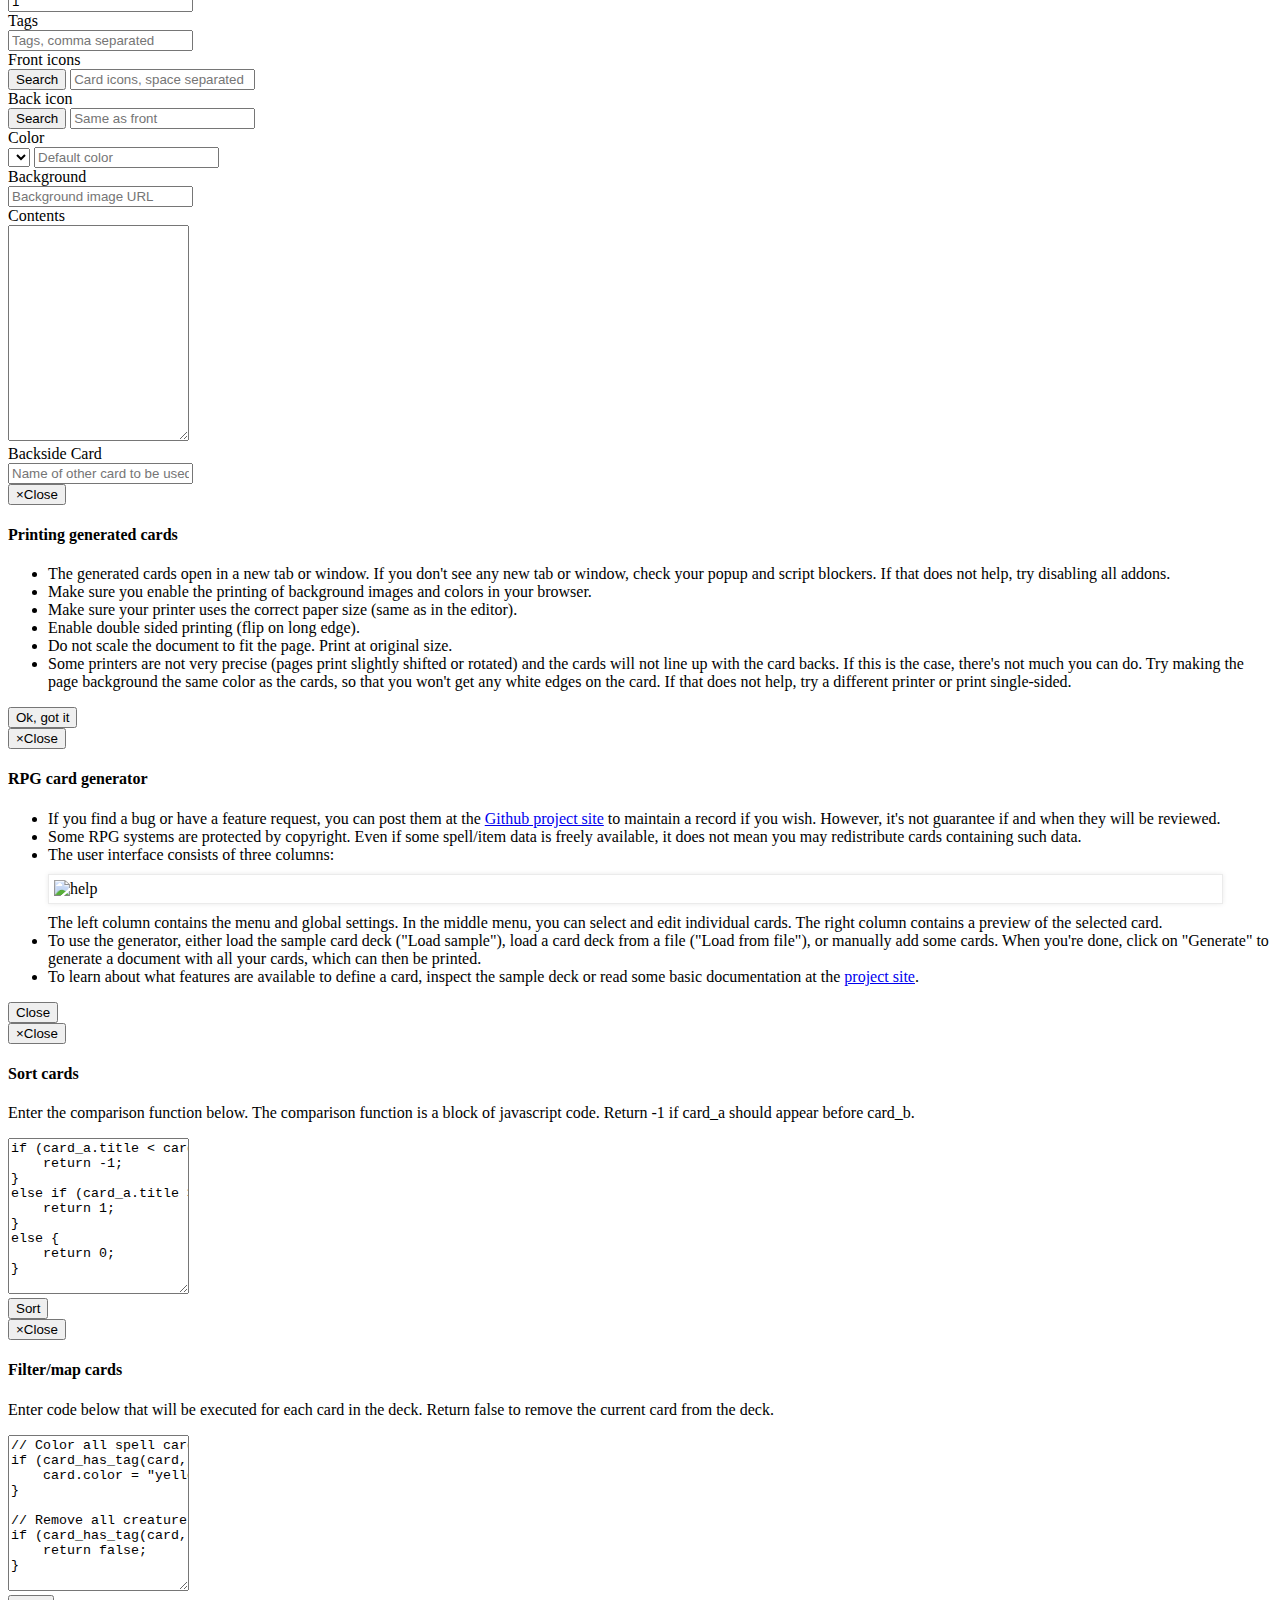
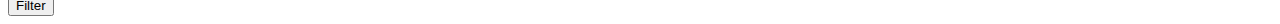
==== commit d1eab08e: "feat: add optional "backside_card" property which makes it possible to reference another card that s" ====
--- a/generator/index.html
+++ b/generator/index.html
@@ -578,6 +578,12 @@
                             <textarea class="form-control" rows="14" id="card-contents"></textarea>
                         </div>
                     </div>
+                    <div class="form-group">
+                        <label for="backside_card" class="col-sm-2 control-label">Backside Card</label>
+                        <div class="col-sm-10">
+                            <input type="text" id="backside_card" data-property="backside_card" class="form-control" placeholder="Name of other card to be used as backside">
+                        </div>
+                    </div>
                 </form>
             </div>
             <div class="col-md-12 col-lg-4">
--- a/generator/css/cards.css
+++ b/generator/css/cards.css
@@ -99,15 +99,9 @@
 .card-type  {
     display: flex;
     justify-content: flex-end;
-    background-color: inherit;
-    color: white;
-    height: 8mm;
     width: 100%;
-    font-family: Lora, 'Calisto MT', 'Bookman Old Style', Bookman, 'Goudy Old Style', Garamond, 'Hoefler Text', 'Bitstream Charter', Georgia, serif;
-    font-variant: small-caps;
-    font-weight: bold;
-    font-size: 10pt;
-    line-height: 7.5mm;
+    padding-left: 0 !important;
+    margin-left: -20mm; /* allow some overlapping */
 }
 
 .card-title {
@@ -118,6 +112,7 @@
     font-weight: bold;
     background-color: inherit;
     color: white;
+    white-space: nowrap;
 }
 .card-title-16 {
     font-size: 16pt;
@@ -252,6 +247,10 @@
 } */
 .card-description-text {
     display: inline;
+}
+
+.card-description-line ul {
+    padding-inline-start: 20px;
 }
 
 .card-ruler {
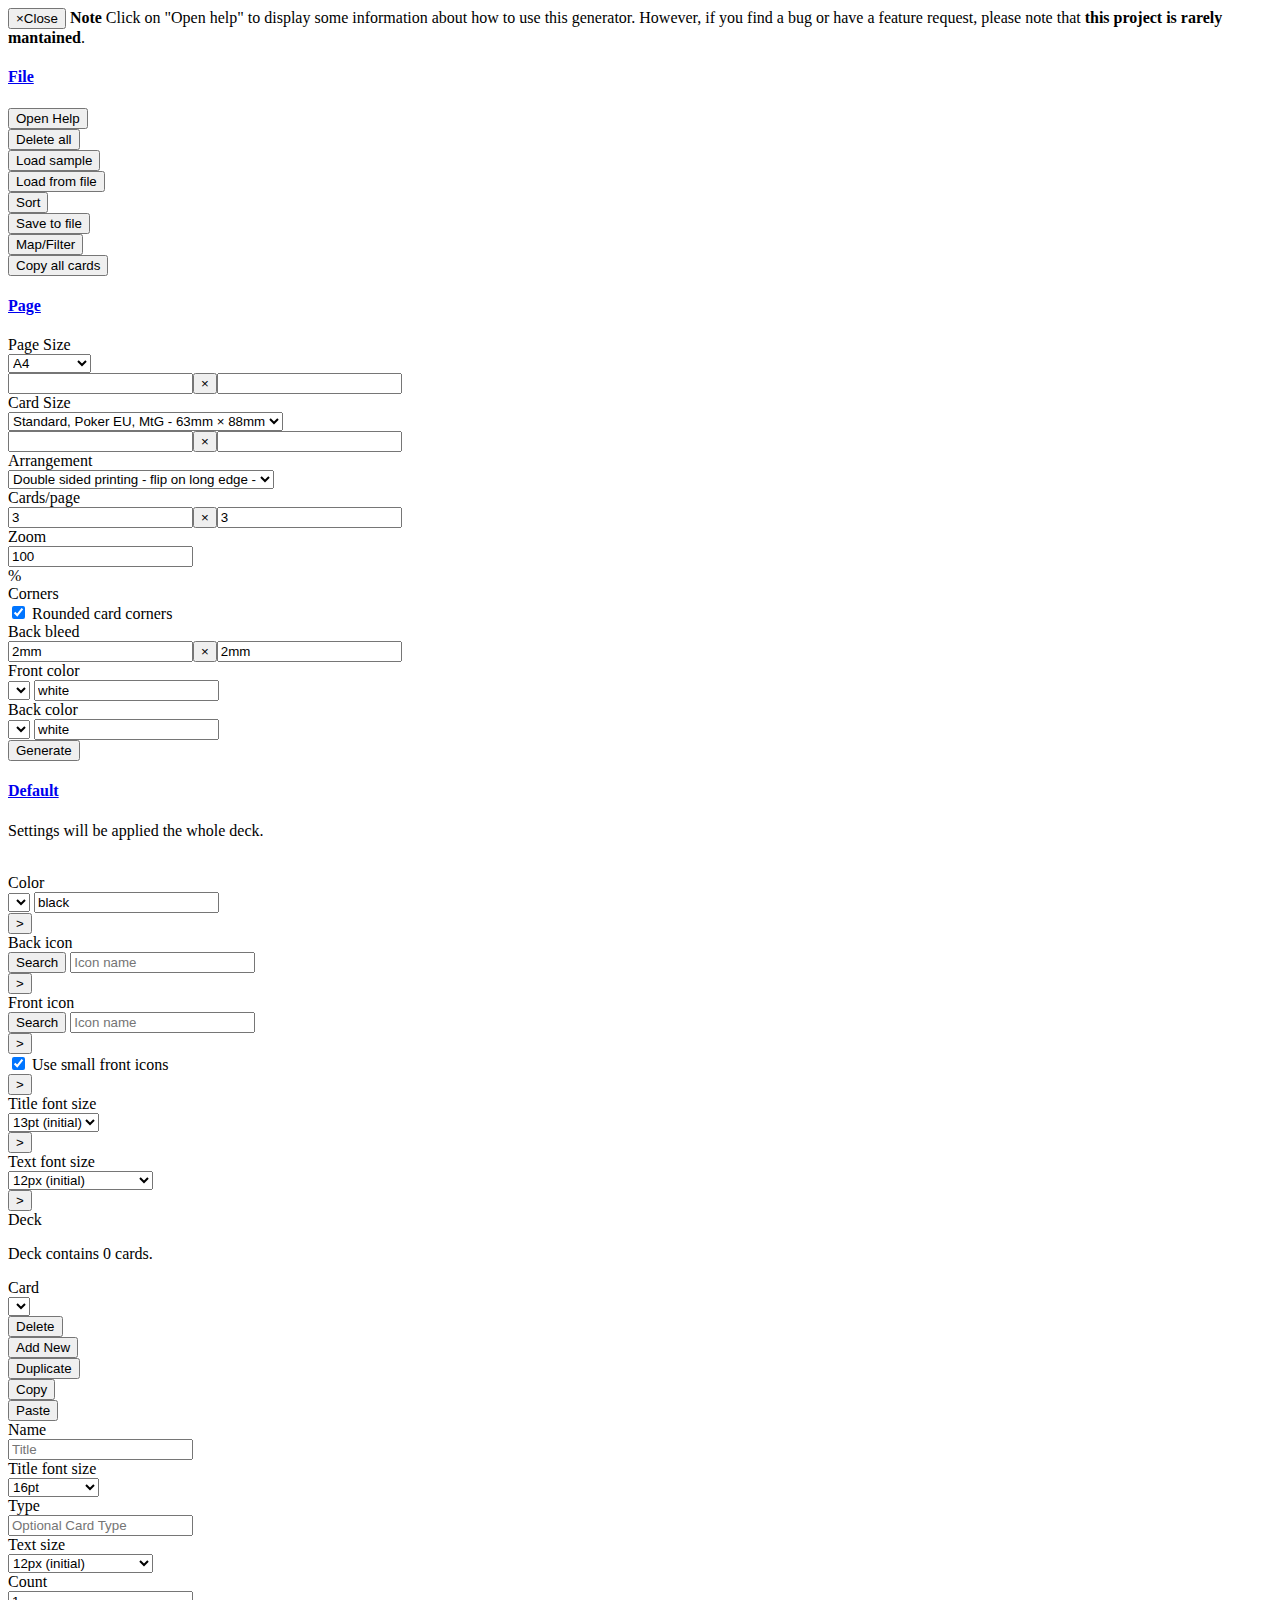
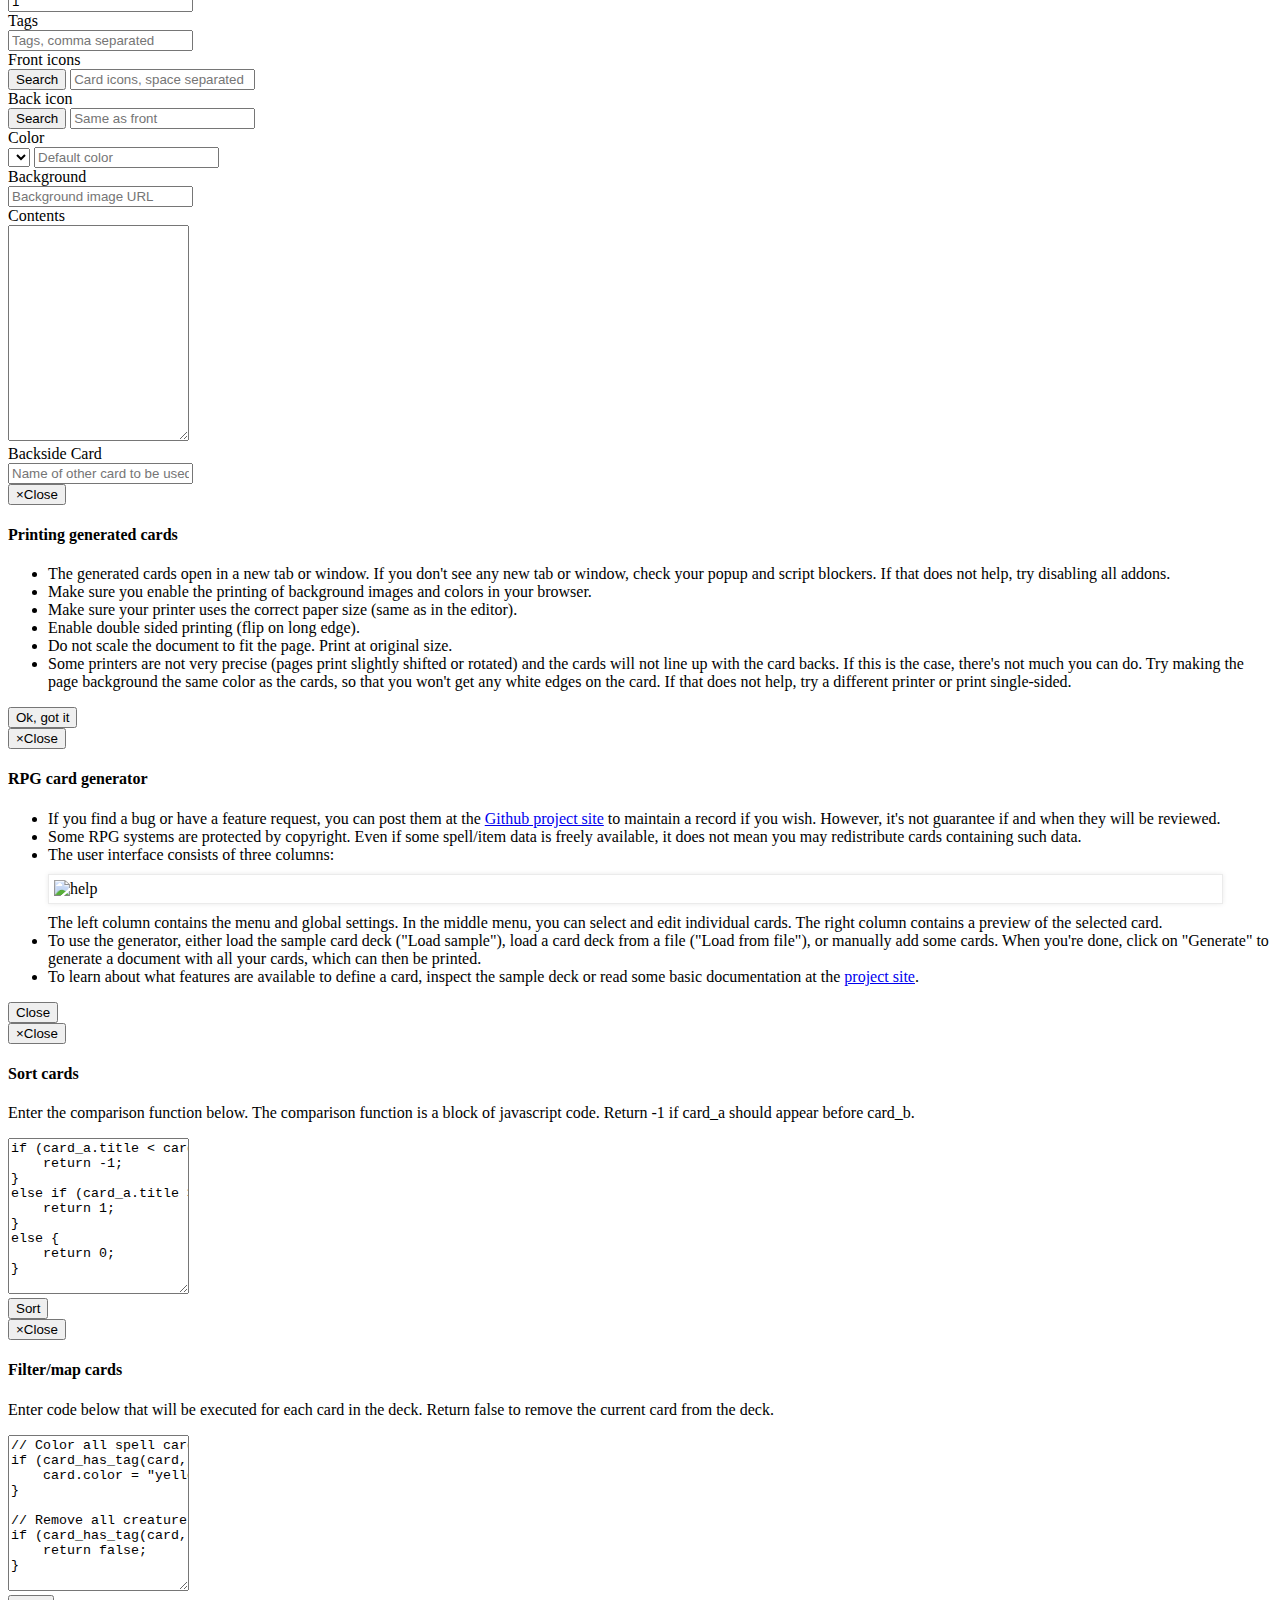
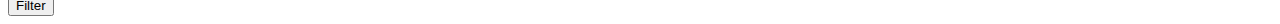
==== commit ed0f68c5: "chore: change order of input fields - move "card type" input one down" ====
--- a/generator/index.html
+++ b/generator/index.html
@@ -485,12 +485,6 @@
                         </div>
                     </div>
                     <div class="form-group">
-                        <label for="card-type" class="col-sm-2 control-label">Type</label>
-                        <div class="col-sm-10">
-                            <input type="text" id="card-type" data-property="card_type" class="form-control" placeholder="Type">
-                        </div>
-                    </div>
-                    <div class="form-group">
                         <label for="card-title-size" class="col-sm-2 control-label">Title font size</label>
                         <div class="col-sm-10">
                             <select class="form-control" id="card-title-size" data-property="title_size">
@@ -502,6 +496,12 @@
                                 <option value="11">11pt</option>
                                 <option value="10">10pt</option>
                             </select>
+                        </div>
+                    </div>
+                    <div class="form-group">
+                        <label for="card-type" class="col-sm-2 control-label">Type</label>
+                        <div class="col-sm-10">
+                            <input type="text" id="card-type" data-property="card_type" class="form-control" placeholder="Optional Card Type">
                         </div>
                     </div>
                     <div class="form-group">
